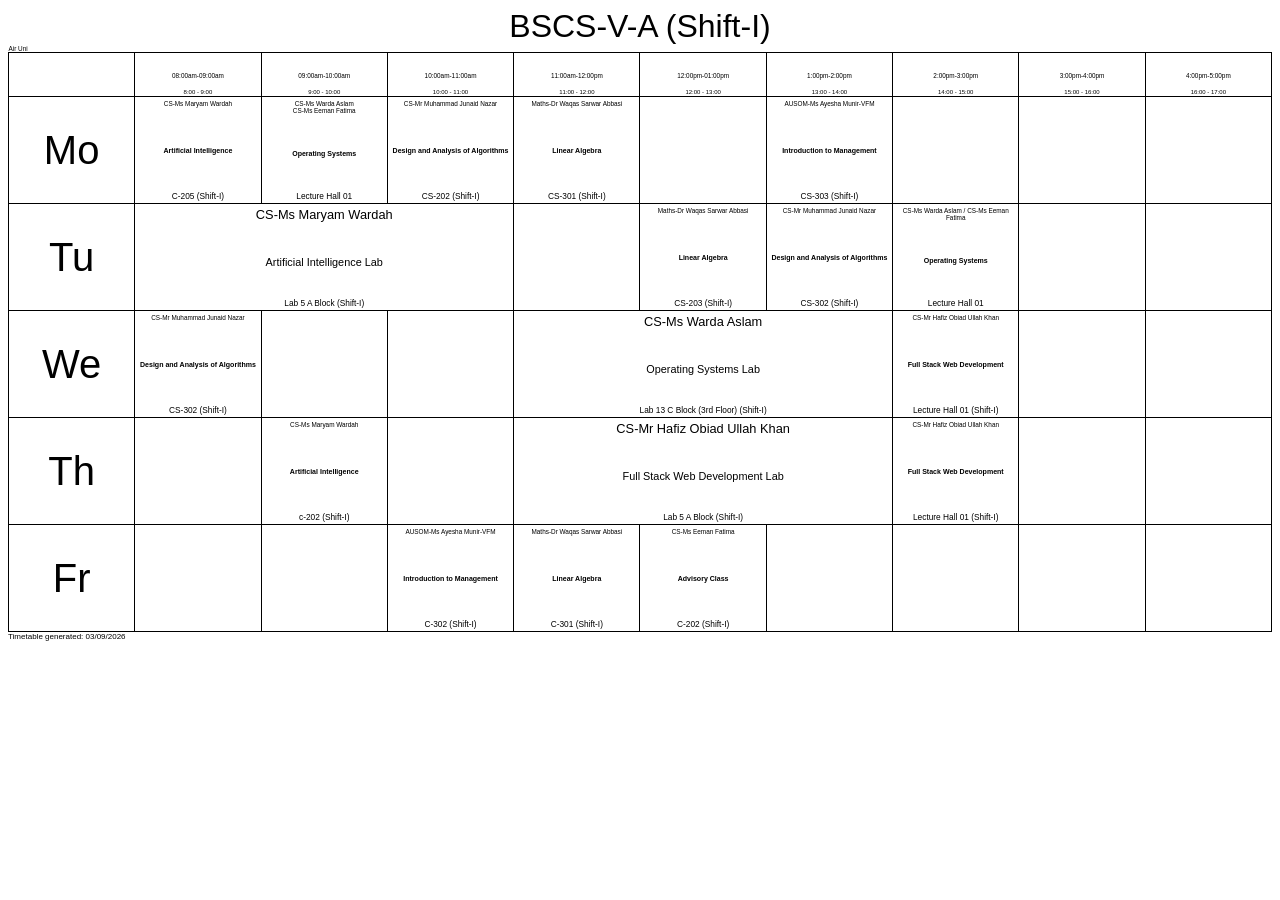
==== Lab-2/Class-Timetable/Index.html @ 1366a2fd "feat: Timetable" ====
<!DOCTYPE html>
<html lang="en">
<head>
    <meta charset="UTF-8">
    <meta name="viewport" content="width=device-width, initial-scale=1.0">
    <link rel="stylesheet" href="style.css">
    <title>Class Timetable</title>
</head>
<body>
    <table>
        <caption>BSCS-V-A (Shift-I)</caption>
        <tr>
            <th id="air">Air Uni</th>
        </tr>
        <tr>
            <th></th>
            <th>
                08:00am-09:00am
                <small>8:00 - 9:00</small>
            </th>
            <th>
                09:00am-10:00am
                <small>9:00 - 10:00</small>
            </th>
            <th>
                10:00am-11:00am
                <small>10:00 - 11:00</small>
            </th>
            <th>
                11:00am-12:00pm
                <small>11:00 - 12:00</small>
            </th>
            <th>
                12:00pm-01:00pm
                <small>12:00 - 13:00</small>
            </th>
            <th>
                1:00pm-2:00pm
                <small>13:00 - 14:00</small>
            </th>
            <th>
                2:00pm-3:00pm
                <small>14:00 - 15:00</small>
            </th>
            <th>
                3:00pm-4:00pm
                <small>15:00 - 16:00</small>
            </th>
            <th>
                4:00pm-5:00pm
                <small>16:00 - 17:00</small>
            </th>
        </tr>
        <tr>
            <td class="day">Mo</td>
            <td>
                <div class="cell-content">
                    <div class="teacher">CS-Ms Maryam Wardah</div>
                    <div class="subject">Artificial Intelligence</div>
                    <div class="room">C-205 (Shift-I)</div>
                </div>
            </td>
            <td>
                <div class="cell-content">
                    <div class="teacher">CS-Ms Warda Aslam<br>CS-Ms Eeman Fatima</div>
                    <div class="subject">Operating Systems</div>
                    <div class="room">Lecture Hall 01</div>
                </div>
            </td>
            <td>
                <div class="cell-content">
                    <div class="teacher">CS-Mr Muhammad Junaid Nazar</div>
                    <div class="subject">Design and Analysis of Algorithms</div>
                    <div class="room">CS-202 (Shift-I)</div>
                </div>
            </td>
            <td>
                <div class="cell-content">
                    <div class="teacher">Maths-Dr Waqas Sarwar Abbasi</div>
                    <div class="subject">Linear Algebra</div>
                    <div class="room">CS-301 (Shift-I)</div>
                </div>
            </td>
            <td></td>
            <td>
                <div class="cell-content">
                    <div class="teacher">AUSOM-Ms Ayesha Munir-VFM</div>
                    <div class="subject">Introduction to Management</div>
                    <div class="room">CS-303 (Shift-I)</div>
                </div>
            </td>
            <td></td>
            <td></td>
            <td></td>

        </tr>
        <tr>
            <td class="day">Tu</td>
            <td colspan=3>
                <div class="cell-content lab-content">
                    <div class="teacher">CS-Ms Maryam Wardah</div>
                    <div class="subject">Artificial Intelligence Lab</div>
                    <div class="room">Lab 5 A Block (Shift-I)</div>
                </div>
            </td>
            <td></td>
            <td>
                <div class="cell-content">
                    <div class="teacher">Maths-Dr Waqas Sarwar Abbasi</div>
                    <div class="subject">Linear Algebra</div>
                    <div class="room">CS-203 (Shift-I)</div>
                </div>
            </td>
            <td>
                <div class="cell-content">
                    <div class="teacher">CS-Mr Muhammad Junaid Nazar</div>
                    <div class="subject">Design and Analysis of Algorithms</div>
                    <div class="room">CS-302 (Shift-I)</div>
                </div>
            </td>
            <td>
                <div class="cell-content">
                    <div class="teacher">CS-Ms Warda Aslam / CS-Ms Eeman Fatima</div>
                    <div class="subject">Operating Systems</div>
                    <div class="room">Lecture Hall 01</div>
                </div>
            </td>
            <td></td>
            <td></td>
        </tr>
        <tr>
            <td class="day">We</td>
            <td>
                <div class="cell-content">
                    <div class="teacher">CS-Mr Muhammad Junaid Nazar</div>
                    <div class="subject">Design and Analysis of Algorithms</div>
                    <div class="room">CS-302 (Shift-I)</div>
                </div>
            </td>
            <td></td>
            <td></td>
            <td colspan="3">
                <div class="cell-content lab-content">
                    <div class="teacher">CS-Ms Warda Aslam</div>
                    <div class="subject">Operating Systems Lab</div>
                    <div class="room">Lab 13 C Block (3rd Floor) (Shift-I)</div>
                </div>
            </td>
            <td>
                <div class="cell-content">
                    <div class="teacher">CS-Mr Hafiz Obiad Ullah Khan</div>
                    <div class="subject">Full Stack Web Development</div>
                    <div class="room">Lecture Hall 01 (Shift-I)</div>
                </div>
            </td>
            <td></td>
            <td></td>
        </tr>
        <tr>
            <td class="day">Th</td>
            <td></td>
            <td>
                <div class="cell-content">
                    <div class="teacher">CS-Ms Maryam Wardah</div>
                    <div class="subject">Artificial Intelligence</div>
                    <div class="room">c-202 (Shift-I)</div>
                </div>
            </td>
            <td></td>
            <td colspan="3">
                <div class="cell-content lab-content">
                    <div class="teacher">CS-Mr Hafiz Obiad Ullah Khan</div>
                    <div class="subject">Full Stack Web Development Lab</div>
                    <div class="room">Lab 5 A Block (Shift-I)</div>
                </div>
            </td>
            <td>
                <div class="cell-content">
                    <div class="teacher">CS-Mr Hafiz Obiad Ullah Khan</div>
                    <div class="subject">Full Stack Web Development</div>
                    <div class="room">Lecture Hall 01 (Shift-I)</div>
                </div>
            </td>
            <td></td>
            <td></td>

        </tr>
        <tr>
            <td class="day">Fr</td>
            <td></td>
            <td></td>
            <td>
                <div class="cell-content">
                    <div class="teacher">AUSOM-Ms Ayesha Munir-VFM</div>
                    <div class="subject">Introduction to Management</div>
                    <div class="room">C-302 (Shift-I)</div>
                </div>
            </td>
            <td>
                <div class="cell-content">
                    <div class="teacher">Maths-Dr Waqas Sarwar Abbasi</div>
                    <div class="subject">Linear Algebra</div>
                    <div class="room">C-301 (Shift-I)</div>
                </div>
            </td>
            <td>
                <div class="cell-content">
                    <div class="teacher">CS-Ms Eeman Fatima</div>
                    <div class="subject">Advisory Class</div>
                    <div class="room">C-202 (Shift-I)</div>
                </div>
            </td>
            <td></td>
            <td></td>
            <td></td>
            <td></td>
        </tr>
    </table>
    <p>Timetable generated: 03/09/2026</p>
    
</body>
</html>
---- Lab-2/Class-Timetable/style.css ----
body{
    font-family: Arial, sans-serif;
}

table {
    border-collapse: collapse;
    table-layout: fixed;
    width: 100%;
}

caption {
    font-size: 2em;
}

th {
    font-size: 0.4em;
    border: black 1px solid;
    padding-top: 3em;
    font-weight: 545;
    text-align: center;
    vertical-align: middle;
}

small {
    display: block;
    padding-top: 1.9em;
    font-weight: normal;
}

td {
    border: black 1px solid;
    text-align: center;
    font-size: 0.4em;
    padding: 0;
    height: 90px;
    vertical-align: middle;
}

p {
    font-size: 0.5em;
    padding: 0;
    margin: 0;
}

#air {
    border: 0;
    padding: 0;
    text-align: left;
}

.day {
    font-size: 2.5em;
    padding: 0.2em;
    font-weight: normal;
}

div {
    display: flex;
    flex-direction: column;
    justify-content: center;
    align-items: center;
}

.cell-content {
    display: grid;
    grid-template-rows: auto 1fr auto;
    align-items: center;
    min-height: 100%;
    height: 100%;
    padding: 0.35em 0;
    box-sizing: border-box;
}

.subject {
    margin: 0;
    font-size: 1.1em;
    font-weight: bold;
}

.teacher {
    display: block;
    margin-top: 0;
    margin-bottom: 0.4em;
}

.room {
    margin: 0;
    font-size: 1.3em;
}

.lab-content .teacher {
    align-items: left;
    font-size: 2em;
}
.lab-content .subject {
    font-size: 1.5em;
    font-weight: normal;
}

.lab-content .subject {
    font-weight: normal;
    font-size: 1.7em;
}
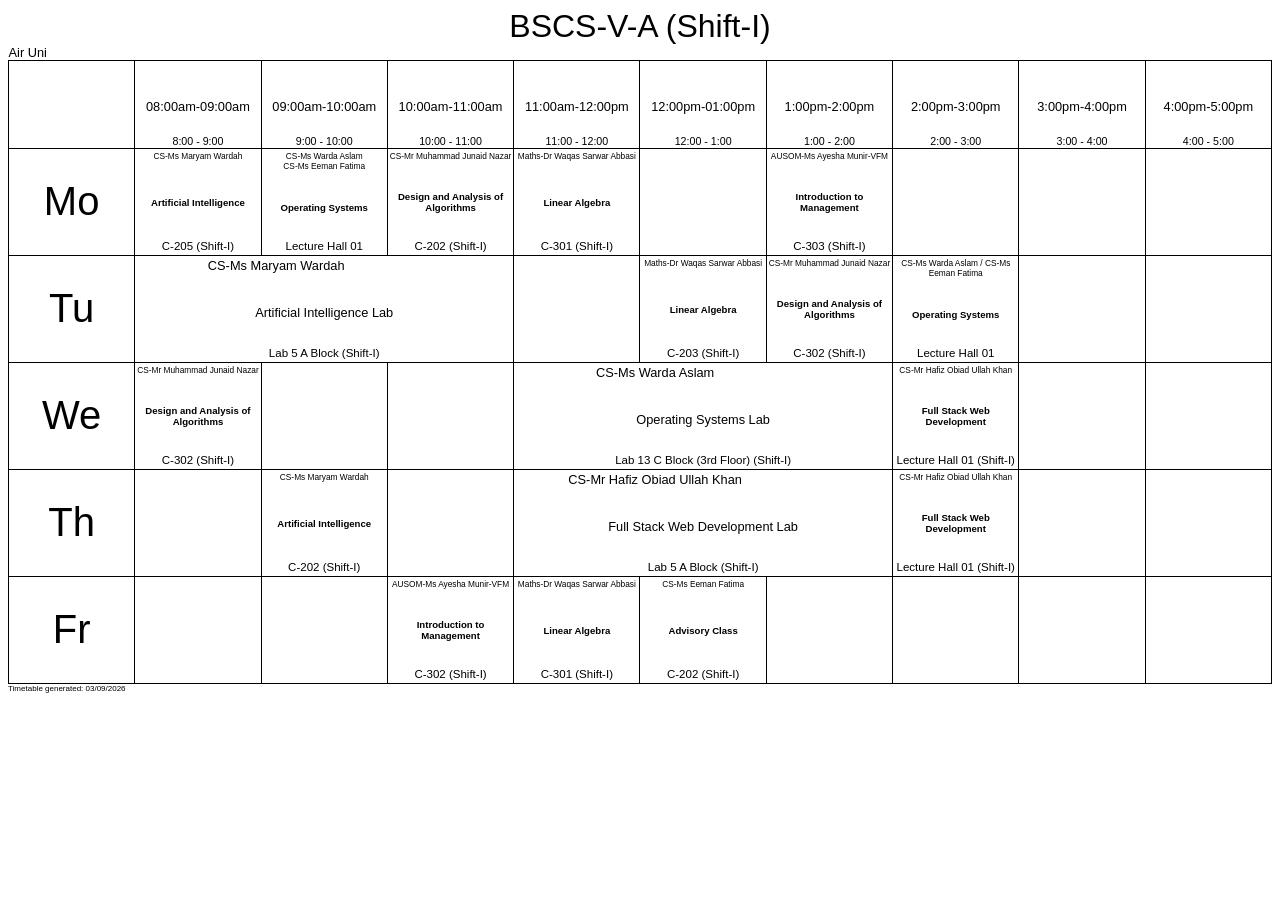
==== commit fbd2c736: "hotfix: html tags correction" ====
--- a/Lab-2/Class-Timetable/Index.html
+++ b/Lab-2/Class-Timetable/Index.html
@@ -32,23 +32,23 @@
             </th>
             <th>
                 12:00pm-01:00pm
-                <small>12:00 - 13:00</small>
+                <small>12:00 - 1:00</small>
             </th>
             <th>
                 1:00pm-2:00pm
-                <small>13:00 - 14:00</small>
+                <small>1:00 - 2:00</small>
             </th>
             <th>
                 2:00pm-3:00pm
-                <small>14:00 - 15:00</small>
+                <small>2:00 - 3:00</small>
             </th>
             <th>
                 3:00pm-4:00pm
-                <small>15:00 - 16:00</small>
+                <small>3:00 - 4:00</small>
             </th>
             <th>
                 4:00pm-5:00pm
-                <small>16:00 - 17:00</small>
+                <small>4:00 - 5:00</small>
             </th>
         </tr>
         <tr>
@@ -71,14 +71,14 @@
                 <div class="cell-content">
                     <div class="teacher">CS-Mr Muhammad Junaid Nazar</div>
                     <div class="subject">Design and Analysis of Algorithms</div>
-                    <div class="room">CS-202 (Shift-I)</div>
+                    <div class="room">C-202 (Shift-I)</div>
                 </div>
             </td>
             <td>
                 <div class="cell-content">
                     <div class="teacher">Maths-Dr Waqas Sarwar Abbasi</div>
                     <div class="subject">Linear Algebra</div>
-                    <div class="room">CS-301 (Shift-I)</div>
+                    <div class="room">C-301 (Shift-I)</div>
                 </div>
             </td>
             <td></td>
@@ -86,7 +86,7 @@
                 <div class="cell-content">
                     <div class="teacher">AUSOM-Ms Ayesha Munir-VFM</div>
                     <div class="subject">Introduction to Management</div>
-                    <div class="room">CS-303 (Shift-I)</div>
+                    <div class="room">C-303 (Shift-I)</div>
                 </div>
             </td>
             <td></td>
@@ -108,14 +108,14 @@
                 <div class="cell-content">
                     <div class="teacher">Maths-Dr Waqas Sarwar Abbasi</div>
                     <div class="subject">Linear Algebra</div>
-                    <div class="room">CS-203 (Shift-I)</div>
+                    <div class="room">C-203 (Shift-I)</div>
                 </div>
             </td>
             <td>
                 <div class="cell-content">
                     <div class="teacher">CS-Mr Muhammad Junaid Nazar</div>
                     <div class="subject">Design and Analysis of Algorithms</div>
-                    <div class="room">CS-302 (Shift-I)</div>
+                    <div class="room">C-302 (Shift-I)</div>
                 </div>
             </td>
             <td>
@@ -134,7 +134,7 @@
                 <div class="cell-content">
                     <div class="teacher">CS-Mr Muhammad Junaid Nazar</div>
                     <div class="subject">Design and Analysis of Algorithms</div>
-                    <div class="room">CS-302 (Shift-I)</div>
+                    <div class="room">C-302 (Shift-I)</div>
                 </div>
             </td>
             <td></td>
@@ -163,7 +163,7 @@
                 <div class="cell-content">
                     <div class="teacher">CS-Ms Maryam Wardah</div>
                     <div class="subject">Artificial Intelligence</div>
-                    <div class="room">c-202 (Shift-I)</div>
+                    <div class="room">C-202 (Shift-I)</div>
                 </div>
             </td>
             <td></td>
--- a/Lab-2/Class-Timetable/style.css
+++ b/Lab-2/Class-Timetable/style.css
@@ -13,7 +13,7 @@
 }
 
 th {
-    font-size: 0.4em;
+    font-size: 0.8em;
     border: black 1px solid;
     padding-top: 3em;
     font-weight: 545;
@@ -73,7 +73,7 @@
 
 .subject {
     margin: 0;
-    font-size: 1.1em;
+    font-size: 1.5em;
     font-weight: bold;
 }
 
@@ -81,23 +81,21 @@
     display: block;
     margin-top: 0;
     margin-bottom: 0.4em;
+    font-size: 1.3em;
 }
 
 .room {
     margin: 0;
-    font-size: 1.3em;
+    font-size: 1.8em;
 }
 
-.lab-content .teacher {
+ .lab-content .teacher {
+    position: relative;
+    right: 3rem;
     align-items: left;
-    font-size: 2em;
+    font-size: 0.8rem;
 }
 .lab-content .subject {
-    font-size: 1.5em;
+    font-size: 2em;
     font-weight: normal;
 }
-
-.lab-content .subject {
-    font-weight: normal;
-    font-size: 1.7em;
-}
